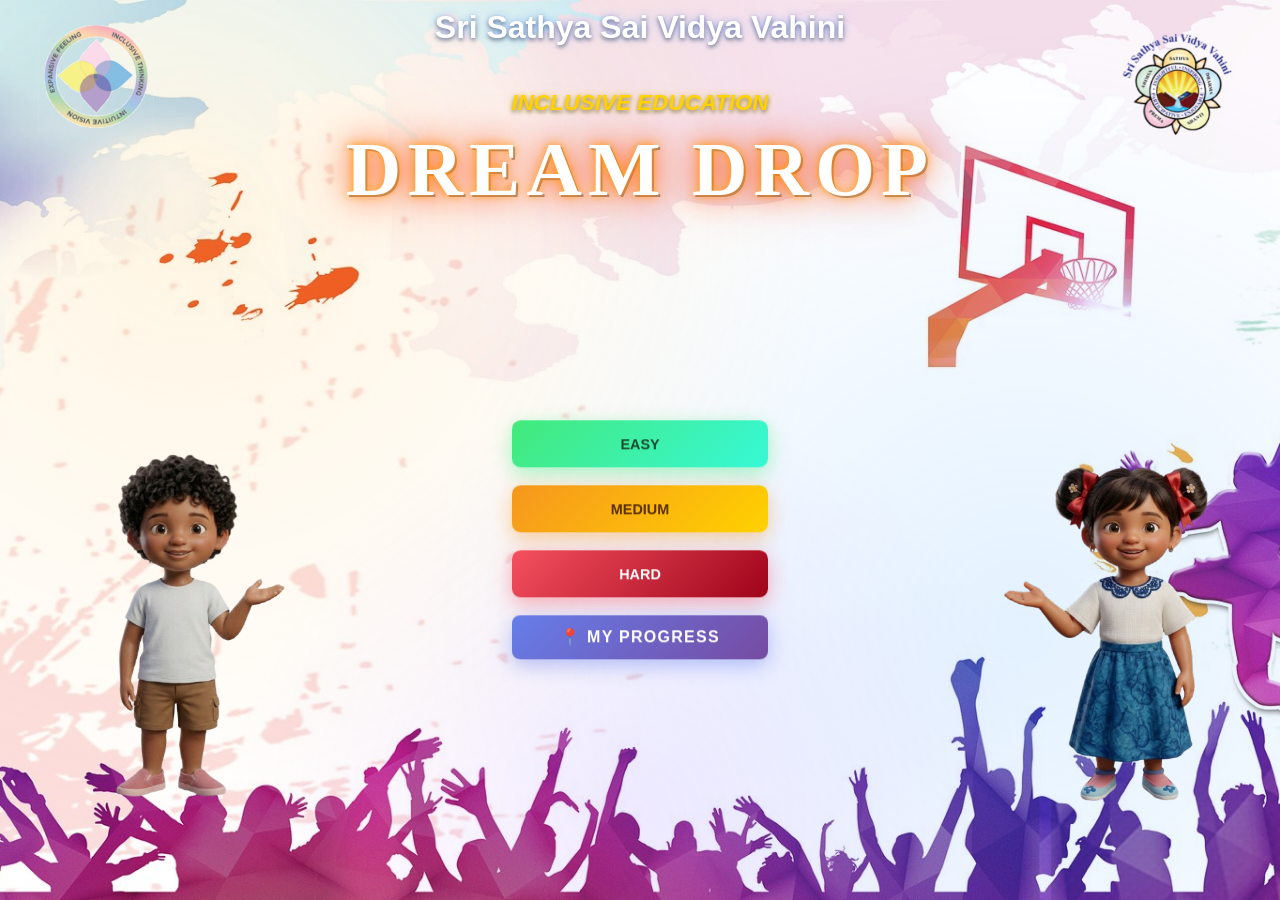
==== home.html @ fcdefea0 "change 30" ====
<!DOCTYPE html>
<html lang="en">

<head>
  <meta charset="UTF-8">
  <!-- =====================================================
       MOBILE/TABLET SUPPORT ADDED:
       Updated viewport meta tag.
       - Added maximum-scale=1 to prevent iOS auto-zoom on input focus
       - Added user-scalable=no to prevent accidental pinch-zoom during gameplay
       The original width=device-width, initial-scale=1.0 is kept.
       ===================================================== -->
  <meta name="viewport" content="width=device-width, initial-scale=1.0, minimum-scale=1.0, maximum-scale=1.0, user-scalable=no, viewport-fit=cover">
  <title>Ball Game</title>
  <link rel="stylesheet" type="text/css" href="stylee.css">
</head>

<body id="fidrat-home">
  <div id="rotate-block">
    <div id="rotate-icon">&#8635;</div>
    <h2>Rotate your device</h2>
    <p>Please turn your phone to landscape mode.</p>
  </div>
  <div id="player-badge" style="display:none;position:fixed;top:10px;left:10px;z-index:5000;align-items:center;gap:8px;background:rgba(255,255,255,0.92);border-radius:40px;padding:4px 12px 4px 4px;box-shadow:0 4px 14px rgba(0,0,0,0.18);cursor:pointer;" onclick="window.location.href='index.html'">
    <div id="pb-frame" style="width:36px;height:36px;border-radius:50%;overflow:hidden;border:3px solid #4b2e83;flex-shrink:0;"><img id="pb-photo" src="" style="width:100%;height:100%;object-fit:cover;"></div>
    <span id="pb-name" style="font-weight:800;font-size:13px;color:#1a1a2e;max-width:90px;white-space:nowrap;overflow:hidden;text-overflow:ellipsis;"></span>
    <span style="font-size:10px;color:#888;">▼</span>
  </div>
  <div id="device-block">
    <!-- =====================================================
         MOBILE/TABLET SUPPORT ADDED:
         Updated message — now only very small phones (< 400px) see this.
         Tablets and larger devices are allowed to play.
         ===================================================== -->
    <h1>🚫 Screen Too Small</h1>
    <p>This game works best on a tablet, laptop, or desktop.<br>
      Please use a larger screen to play.</p>
  </div>

  <div id="focus-block">
    <h2>⚠️ Game Paused</h2>
    <p>Please return to the game window to continue.</p>
  </div>




  <div class="header">

    <!-- Audio toggle moved to the in-game taskbar (right side).
         This wrapper is kept off-screen so existing sound logic
         (toggleBackgroundAudio) still works without breaking layout. -->
    <div class="container1" style="position:fixed;top:-200vh;left:-200vw;pointer-events:none;">
      <label class="switch">
        <input type="checkbox" class="hidden" id="audio_setting" checked>
        <div class="slider"></div>
        <img id="audio_icon_off" class="audio_icon" src="Images\Common_Images\audio_off.png" alt="Audio Off">
        <img id="audio_icon_on" class="audio_icon" src="Images\Common_Images\audio_on.png" alt="Audio On">
      </label>
    </div>

  </div>
  <!--
  <div id="loggedin">
    <img src="Images/Common_Images/avtar.png" alt=Avtar">
    <label id="Name_Log">Name : </label>
  </div>-->

  <h1 id="game-title">Dream Drop</h1>

  <div class="buttons" id="menu-buttons">
    <button id="easyBtn">Easy</button>
    <button id="mediumBtn">Medium</button>
    <button id="hardBtn">Hard</button>
    <button id="roadmapBtn" onclick="window.location.href='roadmap.html'">📍 My Progress</button>
  </div>

  <!--<button id="start-button">Start Game</button>-->


  <div id="instruction-modal" class="modal">
    <div class="modal-content1">
      <p>Click on the balls!</p>
      <button id="ok">Okay</button>
    </div>
  </div>

  <div id="instruction-modal2" class="modal" style="display: none;">
    <div class="instruction-content">
      <p>Drag the ball and drop it into the basket</p>
      <button id="start-level2-button">Start Level 2</button>
    </div>
  </div>




  <p id="para">Sri Sathya Sai Vidya Vahini </p>
  <p id="para1">INCLUSIVE EDUCATION</p>

  <img src="Images\Common_Images\vv.png" id="vv">
  <img src="Images\Common_Images\ie.png" id="ie">

  <!-- MOBILE/TABLET SUPPORT:
       Wrapped in #kids-row so on phone they sit side by side
       in a flex row below the buttons instead of overlapping. -->
  <div id="kids-row">
    <img src="Images\Common_Images\prem.png" id="prem">
    <img src="Images\Common_Images\shanti.png" id="shanti">
  </div>

  <div id="overlay" class="overlay">

  </div>

  <video id="Basketvideo" autoplay loop muted playsinline>
    <source src="./Videos/Basket.mp4">
  </video>

  <video id="tryvideo" autoplay loop muted playsinline>
    <source src="./Videos/tryagain.mp4">
  </video>

  <div id="gameOver" class="over">
    <img src="Images\Common_Images\shanti_overlay.png" alt="Left Image" class="left-image">
    <img src="Images\Common_Images\prem_overlay.png" alt="Right Image" class="right-image">
    <div class="game">
      <p id="gameOverMessage">Do you want to restart?</p>
      <button id="restartBtn">Restart</button>
      <button id="quitBtn">Quit</button>
      <button id="next">Next</button>
      <!-- MY PROGRESS button in game over modal — always visible after any level -->
      <button id="progressBtn" onclick="window.location.href='roadmap.html'">📍 My Progress</button>
      <button id="analytics-btn" onclick="analyticsOpen()">📊 View Analytics</button>
    </div>
  </div>


  <div id="game-area"></div>
  <div id="score">Score: <span id="score-value">0</span></div>
  <div id="time">Time: <span id="time-value">0</span></div>
<div id="basket"><img src="./Images/Dream_Drop/basket.png" alt="basket" draggable="false"></div>  <div class="obstacle"></div>
  <div id="maze"></div>

  <!-- =====================================================
       LIVE FEEDBACK ADDED (Point 5):
       1. #emoji-burst — shows floating emojis on score events
       2. #mascot-message — speech bubble above mascots
       3. #feedback-flash — full screen color flash on success/fail
       ===================================================== -->

  <!-- Floating emoji that appears and flies up on good/bad events -->
  <div id="emoji-burst"></div>

  <!-- Speech bubble shown above the mascots during gameplay -->
  <div id="mascot-message">
    <span id="mascot-text"></span>
  </div>

  <!-- Full screen color flash (green = good, red = bad) -->
  <div id="feedback-flash"></div>

  
  <div id="game-taskbar">
    <div id="tb-lvl-wrap">LVL<br><strong id="tb-lvl-num">1</strong></div>
    <div class="tb-sep"></div>
    <button class="tb-btn" id="tb-snd" onclick="tbSound()" title="Sound">
      <img id="tb-snd-img" src="Images/Common_Images/audio_on.png" alt="Sound"></button>
    <div class="tb-sep"></div>
    <div id="tb-timer-wrap">⏱<br><strong id="tb-timer-num">0s</strong></div>
    <div class="tb-sep"></div>
    <button class="tb-btn" id="tb-pause" onclick="tbPause()" title="Pause">⏸</button>
    <div class="tb-sep"></div>
    <button class="tb-btn" id="tb-restart" onclick="tbRestart()" title="Restart">🔄</button>
  </div>

  <div id="an-overlay">
    <div id="an-panel">
      <div id="an-header">
        <span id="an-title">Mouse Analytics — <span id="an-lvl-badge">—</span></span>
        <button class="an-hdr-btn" onclick="analyticsClose()">✕ Close</button>
      </div>
      <div id="an-stats">
        <div class="an-card"><div class="an-lbl">Points</div><div class="an-val" id="an-pts">0</div></div>
        <div class="an-card"><div class="an-lbl">Avg speed</div><div class="an-val" id="an-spd">0 px/s</div></div>
        <div class="an-card"><div class="an-lbl">Path length</div><div class="an-val" id="an-len">0 px</div></div>
        <div class="an-card"><div class="an-lbl">Hesitations</div><div class="an-val" id="an-hes">0</div></div>
        <div class="an-card"><div class="an-lbl">Duration</div><div class="an-val" id="an-dur">0s</div></div>
      </div>
      <div id="an-body">
        <div id="an-canvas-col">
          <div id="an-chk-row">
            <label><input type="checkbox" id="an-chk-heat" checked> Heatmap</label>
            <label><input type="checkbox" id="an-chk-path" checked> Path trail</label>
          </div>
          <div id="an-canvas-wrap">
            <canvas id="an-cv-heat"></canvas><canvas id="an-cv-path"></canvas><canvas id="an-cv-main"></canvas>
          </div>
          <div id="an-fb"><span id="an-fb-dot"></span><span id="an-fb-msg">Play a level to see analytics.</span></div>
        </div>
        <div id="an-sidebar">
          <div class="an-sec"><div class="an-sec-ttl">Speed over time</div><div style="position:relative;height:80px;"><canvas id="an-cv-spd"></canvas></div></div>
          <div class="an-sec"><div class="an-sec-ttl">Movement breakdown</div><div id="an-pattern"></div></div>
          <div class="an-sec"><div class="an-sec-ttl">Zone activity</div><div id="an-zones"></div></div>
        </div>
      </div>
    </div>
  </div>

  <script src="https://cdnjs.cloudflare.com/ajax/libs/Chart.js/4.4.1/chart.umd.js"></script>
  <script src="firebase-config.js"></script>
  <script>
  (function() {
    var pid = localStorage.getItem('dreamdrop_current_player');
    if (!pid) return;
    var badge = document.getElementById('player-badge');
    var isGuest = !!localStorage.getItem('dreamdrop_guest_session');
    if (isGuest) {
      if (badge) {
        badge.style.display = 'flex';
        document.getElementById('pb-photo').style.display = 'none';
        document.getElementById('pb-name').textContent = 'Guest';
        document.getElementById('pb-frame').style.borderColor = '#4b2e83';
      }
      return;
    }
    try {
      var players = JSON.parse(localStorage.getItem('dreamdrop_players') || '[]');
      var player = players.find(function(p){ return p.id === pid; });
      if (!player) return;
      if (badge) {
        badge.style.display = 'flex';
        document.getElementById('pb-photo').src = player.photo || '';
        document.getElementById('pb-name').textContent = player.name;
        document.getElementById('pb-frame').style.borderColor = player.jerseyColor || '#4b2e83';
      }
    } catch(e) {}
  })();
  </script>

  <script src="scriptt.js"></script>
  <!-- Sync existing #time-value to taskbar timer -->
  <script>
    (function() {
      setInterval(function() {
        var src = document.getElementById('time-value');
        var dst = document.getElementById('tb-timer-num');
        if (!src || !dst) return;
        var raw = (src.innerText || src.textContent || '0').replace(/s/g, '').trim();
        dst.textContent = raw + 's';
      }, 500);
    })();
  </script>
  <!-- progress.js is now embedded inside scriptt.js -->
</body>

</html>
---- stylee.css ----
/* =============================================================
   DREAM DROP — FULLY RESPONSIVE CSS
   Philosophy: Everything uses vw/vh/vmin/clamp/% so the game
   looks proportionally identical on desktop, laptop, tablet,
   and phone. NO fixed pixel values anywhere (except box-shadows).
   Flex is used throughout for centering and layout.
   ============================================================= */

   /* here we just updating the my progres bug itself */

/* ---- Reset & Base ---- */
*, *::before, *::after {
  box-sizing: border-box;
  margin: 0;
  padding: 0;
}

html, body {
  width: 100%;
  height: 100%;
  margin: 0;
  padding: 0;
  overflow: hidden;
  font-family: Arial, sans-serif;
  background-color: rgb(174, 237, 245);
  background-image: url("./Images/Common_Images/bg2.jpg");
  background-repeat: no-repeat;
  /* FIX: cover fills the screen without stretching or distorting */
  background-size: cover;
  background-position: center;
}

/* ---- Root body = the full game container ---- */
#fidrat-home {
  width: 100vw;
  height: 100vh;
  overflow: hidden;
  position: relative;
  display: flex;
  justify-content: center;
  align-items: center;
  flex-direction: column;
  background-image: url("./Images/Common_Images/bg2.jpg");
  background-repeat: no-repeat;
  /* FIX: cover maintains aspect ratio — no stretching */
  background-size: cover;
  background-position: center;
  background-color: rgb(174, 237, 245);
}

/* ---- Device Block (very tiny screens only) ---- */
#device-block {
  position: fixed;
  inset: 0;
  background: linear-gradient(135deg, #cce7ff, #f3e8ff);
  display: none;
  justify-content: center;
  align-items: center;
  flex-direction: column;
  z-index: 99999;
  text-align: center;
  gap: 2vh;
}

#device-block h1 {
  font-size: clamp(1.2rem, 4vw, 3rem);
  color: #4b2e83;
}

#device-block p {
  font-size: clamp(0.8rem, 2vw, 1.5rem);
  color: #333;
  max-width: 80vw;
}

/* ---- Focus/Pause Block ---- */
#focus-block {
  position: fixed;
  inset: 0;
  background: rgba(20, 20, 40, 0.85);
  color: white;
  display: none;
  z-index: 100000;
  text-align: center;
  justify-content: center;
  align-items: center;
  flex-direction: column;
  pointer-events: all;
  gap: 2vh;
}

#focus-block h2 { font-size: clamp(1rem, 3vw, 2.5rem); }
#focus-block p  { font-size: clamp(0.7rem, 1.5vw, 1.2rem); }

/* ---- Game Area ---- */
#game-area {
  position: absolute;
  width: 100%;
  height: 100%;
  overflow: hidden;
  pointer-events: none;
}

#overlay, #maze { pointer-events: none; }

/* =============================================================
   HOME SCREEN
   ============================================================= */

/* Logos top corners */
#vv {
  width: 10vw;
  height: auto;
  position: absolute;
  top: 2vh;
  right: 3vw;
}

#ie {
  width: 9vw;
  height: auto;
  position: absolute;
  top: 2vh;
  left: 3vw;
}

/* Organisation name */
#para {
  position: absolute;
  font-size: clamp(0.8rem, 2.5vw, 2rem);
  font-weight: bold;
  text-shadow: 2px 2px 4px rgba(13,11,11,0.5);
  color: rgb(68, 77, 198);
  top: 1vh;
  text-align: center;
  z-index: 1;
}

#para1 {
  position: absolute;
  font-size: clamp(0.6rem, 1.8vw, 1.4rem);
  font-style: oblique;
  font-weight: bold;
  text-shadow: 2px 2px 4px rgba(13,11,11,0.3);
  color: green;
  top: 10vh;
  text-align: center;
  z-index: 1;
}

/* Game title */
#game-title {
  position: absolute;
  font-size: clamp(1.2rem, 5vw, 4rem);
  color: brown;
  text-align: center;
  top: 14vh;
  text-transform: uppercase;
  letter-spacing: 0.5vw;
  text-shadow: 2px 2px 4px rgba(13,11,11,0.6);
  align-self: center;
  z-index: 1;
}

/* #kids-row wraps both character images.
   On desktop: invisible wrapper, children use absolute positioning.
   On phone (<700px): becomes a flex row so kids sit side by side. */
#kids-row {
  position: static;
  width: 0;
  height: 0;
  overflow: visible;
}

/* Character images — desktop: absolute left/right corners */
#prem {
  width: 20vw;
  height: auto;
  max-height: 55vh;
  position: absolute;
  bottom: 5vh;
  left: 3vw;
  object-fit: contain;
}

#shanti {
  width: 20vw;
  height: auto;
  max-height: 55vh;
  position: absolute;
  bottom: 5vh;
  right: 3vw;
  border-radius: 2vw;
  object-fit: contain;
}

/* =============================================================
   DIFFICULTY BUTTONS (Easy / Medium / Hard)
   Positioned at the exact center of the screen horizontally,
   which places them between the two character images.
   left: 50% + translateX(-50%) = true horizontal center.
   top: 55% places them in the lower-center of the screen
   where the characters are, vertically aligned with them.
   ============================================================= */
.buttons {
  position: absolute;
  left: 50%;
  top: 60%;
  transform: translate(-50%, -50%);
  display: flex;
  flex-direction: column;
  align-items: center;
  gap: 2vh;
  z-index: 2;
  width: 20vw;
  min-width: 140px;
}

/* Individual difficulty buttons sit inside the flex container */
#easyBtn, #mediumBtn, #hardBtn, #roadmapBtn {
  position: relative;
  width: 100%;
}

/* =============================================================
   UNIVERSAL BUTTON STYLE
   clamp() ensures font never overflows at any window size.
   white-space: nowrap stops text from wrapping inside button.
   padding in vw/vh so it scales proportionally.
   ============================================================= */
button {
  box-sizing: border-box;
  appearance: none;
  backdrop-filter: blur(10px);
  border: 0.3vh solid #afdbf8;
  border-color: #afdbf8;
  color: #000000;
  border-radius: 0.6em;
  box-shadow: 0 0 40px 40px #afdbf8 inset, 0 0 0 0 #afc7f8;
  transition: all 150ms ease-in-out;
  cursor: pointer;
  font-size: clamp(0.55rem, 1.6vh, 1.1rem); /* Scales — never overflows */
  font-weight: 700;
  font-family: 'Montserrat', sans-serif;
  text-transform: uppercase;
  text-align: center;
  white-space: nowrap;       /* Text stays on one line */
  line-height: 1.4;
  padding: 1.5vh 1.5vw;     /* Scales with viewport */
  margin: 0;
  width: 100%;
}

button:hover {
  box-shadow: 0 0 10px 0 #afdbf8 inset, 0 0 10px 4px #afdbf8;
  color: #000000;
}

#restartBtn, #quitBtn, #next {
  display: block;
  margin: 1.5vh auto;
  width: 60%;
}

/* My Progress button inside game over modal */
#progressBtn {
  display: none;          /* JS shows this when level ends */
  margin: 1.5vh auto 0;
  width: 60%;
  white-space: normal; 
  background: rgba(175, 219, 248, 0.7);
  border: none;
  border-radius: 0.5em;
  padding: 1vh 0;
  font-size: clamp(0.7rem, 1.5vw, 0.95rem);
  font-weight: bold;
  color: #333;
  cursor: pointer;
  letter-spacing: 0.05em;
  transition: background 0.2s;

}
#progressBtn:hover { background: rgba(175, 219, 248, 1); }

/* ---- Audio Toggle ---- */
.container1 {
  position: absolute;
  top: 1vh;
  left: 50%;
  transform: translateX(-50%);
  width: 8vw;
  height: 5vh;
  z-index: 1000;
  display: flex;
  align-items: center;
  justify-content: center;
  color: #666;
}

.hidden { display: none; }

.slider {
  position: absolute;
  top: 1vh;
  left: 1vw;
  width: 3.5vw;
  height: 3vh;
  border-radius: 30vh;
  transition: .4s;
}

.slider:before {
  position: absolute;
  content: "";
  height: 3vh;
  width: 1.5vw;
  right: 0;
  bottom: 0;
  background: #fff;
  border-radius: 50%;
  transition: .4s;
  box-shadow: 0 0 3px gray;
}

#audio_setting:checked + .slider { background: #fce1e4; }
#audio_setting:not(:checked) + .slider { background: #e38792; }
#audio_setting:not(:checked) + .slider:before { right: 2vw; }

.container1 .audio_icon { position: absolute; top: 100vh; right: 100vw; }
.container1 .audio_icon:hover { color: salmon; }

.container1 #audio_icon_off {
  top: 0; right: 1vw;
  width: 3vw; height: 5vh;
  cursor: pointer;
}

.container1 #audio_icon_on {
  top: 0; left: 6vw;
  width: 3vw; height: 5vh;
  cursor: pointer;
}

/* Sound toggle moved to in-game taskbar — these legacy icons must
   never be visible, even when JS toggles their inline display style. */
#audio_icon_off, #audio_icon_on {
  display: none !important;
}

/* =============================================================
   INSTRUCTION MODALS
   Centered with flex. Padding and font in vw/vh.
   ============================================================= */
.modal {
  display: none;
  position: fixed;
  inset: 0;
  z-index: 10000;
  width: 100%;
  height: 100%;
  background-color: rgba(36, 35, 36, 0.8);
  justify-content: center;
  align-items: center;
}

/* FIXED: When JS sets display:block on modals, override to flex for centering */
.modal[style*="display: block"],
.modal[style*="display:block"] {
  display: flex !important;
  justify-content: center;
  align-items: center;
}

.modal-content1,
.instruction-content {
  text-align: center;
  font-size: clamp(0.9rem, 2.5vw, 2rem);
  background-color: rgb(201, 177, 246);
  padding: 4vh 4vw;
  width: clamp(260px, 60vw, 700px);
  border-radius: 4vw;
  box-shadow: 4px 4px 2px 1px rgba(0,0,0,.5);
  backdrop-filter: blur(4px);
}

.modal-content {
  margin-right: 10vw;
  margin-left: 45vw;
}

.close {
  color: #aaa;
  float: right;
  font-size: clamp(1rem, 2vw, 1.8rem);
  font-weight: bold;
  cursor: pointer;
}
.close:hover { color: black; }

/* =============================================================
   GAME OVER MODAL
   FIXED: #gameOver uses display:flex for centering but JS sets
   display:block which breaks it. Solution: use a wrapper approach
   where the overlay IS the flex container.
   ============================================================= */
.over {
  display: none;
  position: fixed;
  inset: 0;
  z-index: 998;
  background-color: rgba(0,0,0,0.5);
}

#gameOver {
  position: fixed;
  inset: 0;
  width: 100vw;
  height: 100vh;
  display: none;                 /* JS switches this to flex via style */
  justify-content: center;
  align-items: center;
  text-align: center;
  user-select: none;
  backdrop-filter: blur(5px);
  background-color: rgba(27,27,27,0.5);
  z-index: 999;
}

/* FIXED: When JS sets display:block, override back to flex so centering works */
#gameOver[style*="display: block"],
#gameOver[style*="display:block"] {
  display: flex !important;
}

/* Card inside game over —
   Narrow enough to NOT cover the characters on either side.
   Characters are ~20vw wide each, so card stays in middle ~30vw. */
.game {
  background-color: rgb(238, 217, 250);
  border-radius: 4vw;
  padding: 3vh 3vw;
  box-shadow: 4px 4px 2px 1px rgba(0,0,0,.5);
  width: clamp(200px, 30vw, 400px);
  text-align: center;
  font-family: sans-serif;
  font-weight: bold;
  font-size: clamp(0.85rem, 1.8vw, 1.4rem);
  position: relative;
  /* Fix: dialog text was getting covered by the mascot images on some
     tablet widths because the mascots sat above it in stacking order.
     The card must always win — mascots are decorative, text is not. */
  z-index: 1002;
}

/* Side character images — positioned so they stand beside the card.
   Fix: previously only `height` was capped, so on narrower viewports the
   auto-computed width grew large enough to slide under the dialog card
   and overlap its text. Capping max-width keeps them clear of the card,
   and dropping their z-index below .game means any residual overlap no
   longer hides text. pointer-events:none stops them intercepting clicks
   meant for the dialog buttons. */
.left-image, .right-image {
  position: absolute;
  top: 50%;
  transform: translateY(-50%);
  height: 55vh;
  width: auto;
  max-width: 22vw;
  object-fit: contain;
  z-index: 1000;
  pointer-events: none;
}
.left-image  { left: 3vw; }
.right-image { right: 3vw; }

/* Mid-width tablets/laptops (portrait tablets, small laptops) — the range
   where the overlap was reported. Shrink mascots further and give the
   card a touch more breathing room so text never sits under an image. */
@media (max-width: 900px) and (min-width: 481px) {
  .left-image, .right-image { max-width: 16vw; height: 40vh; }
  .game { width: clamp(200px, 40vw, 380px); }
}

.overlay {
  position: fixed;
  inset: 0;
  background-color: rgba(0,0,0,0.5);
  z-index: 998;
}

/* =============================================================
   BALL
   Uses vmin so it always stays proportional to the smaller
   dimension of the screen — same relative size on any device.
   Ball = 7vmin
   ============================================================= */
.ball {
  position: absolute;
  width: 7vmin;
  height: 7vmin;
  min-width: 44px;
  min-height: 44px;
  border-radius: 50%;
  background-image: url('Images/Dream_Drop/ball1.png');
  background-size: contain;
  background-repeat: no-repeat;
  bottom: 0;
  left: 50%;
  transform: translateX(-50%);
  cursor: grab;
  touch-action: none;
  user-select: none;
  -webkit-user-drag: none;
  z-index: 10;
  transition: transform 150ms linear;
  will-change: left, top;
}

.ball:active  { cursor: grabbing; }
.ball.level1  { cursor: pointer; }

/* =============================================================
   BASKET
   Also uses vmin so it's ALWAYS larger than the ball.
   Ball = 7vmin, Basket = 12vmin wide — proportional on all screens.
   ============================================================= */
#basket {
  display: none;
  position: absolute;
  width: 12vmin;
  height: 14vmin;
  min-width: 64px;
  min-height: 74px;
  user-select: none;
  z-index: 9;
  pointer-events: none;
}

#basket > img {
  width: 100%;
  height: 100%;
  object-fit: contain;
}

/* =============================================================
   SCORE & TIME
   clamp() so readable at any size, positioned in vw from right.
   ============================================================= */
#score {
  position: absolute;
  display: none;
  top: 2vh;
  right: 22vw;
  font-size: clamp(0.8rem, 2.5vw, 1.6rem);
  font-weight: bold;
  user-select: none;
  z-index: 100;
}

#time {
  position: absolute;
  display: none;
  top: 2vh;
  right: 8vw;
  font-size: clamp(0.8rem, 2.5vw, 1.6rem);
  font-weight: bold;
  user-select: none;
  z-index: 100;
}

/* ---- Obstacles ---- */
.obstacle {
  position: absolute;
  background-image: url("Images/Dream_Drop/obstacle.png");
  background-repeat: repeat;
  z-index: 1;
  pointer-events: none;
}

/* ---- Video popups (basket success / try again animations) ----
   Fixed position at top-center, small size so they don't
   dominate the screen or block the game over card. */
#Basketvideo, #tryvideo {
  display: none;
  position: fixed;
  z-index: 1002;
  top: 2vh;
  right: 2vw;        /* was: left: 50%; transform: translateX(-50%); */
  left: auto;
  transform: none;
  width: 10vmin;
  height: 10vmin;
  min-width: 55px;
  min-height: 55px;
  user-select: none;
}

/* ---- Animations ---- */
@keyframes drop-animation1 {
  0%   { transform: scale(1); opacity: 1; }
  100% { transform: scale(0); opacity: 0; }
}

.drop-animation {
  animation: drop-animation1 1.5s ease forwards;
  pointer-events: none;
}

.blur-background { filter: blur(7px); }

/* =============================================================
   TOUCH DEVICE OVERRIDES
   Added by JS only on real touch screens (pointer: coarse).
   Resizing a laptop browser does NOT trigger these.
   Ball and basket increase together so ratio is preserved.
   ============================================================= */
body.is-touch-device .ball {
  width: 10vmin;
  height: 10vmin;
  min-width: 56px;
  min-height: 56px;
}

body.is-touch-device #basket {
  width: 17vmin;
  height: 19vmin;
  min-width: 85px;
  min-height: 95px;
}

body.is-touch-device button {
  font-size: clamp(0.8rem, 2.5vh, 1.4rem);
  padding: 2vh 2.5vw;
}

/* Phone specific — hide heavy images to save space */
body.is-phone #prem,
body.is-phone #shanti,
body.is-phone .left-image,
body.is-phone .right-image {
  display: none;
}

body.is-phone .game   { width: 85vw; }
body.is-phone .buttons { width: 50vw; right: 50%; transform: translate(50%, -50%); }

/* =============================================================
   RESPONSIVE LAYOUT — MEDIA QUERIES
   These handle LAYOUT changes based on available screen space.
   Ball/basket sizes stay vmin-based — only layout changes here.
   ============================================================= */

/* --- Narrow screens < 700px (phones/small tablets) --- */
@media (max-width: 700px) {

  /* Switch the whole home screen to a vertical flex column
     so everything stacks: title → buttons → kids row */
  #fidrat-home {
    justify-content: flex-start;
    padding-top: 2vh;
    gap: 0;
  }

  /* Org name and subtitle — centered at top */
  #para {
    position: relative;
    top: auto;
    font-size: clamp(0.85rem, 3.5vw, 1.4rem);
    margin-top: 1vh;
    text-align: center;
    z-index: 1;
  }

  #para1 {
    position: relative;
    top: auto;
    font-size: clamp(0.7rem, 3vw, 1.1rem);
    margin-top: 0.5vh;
    text-align: center;
    z-index: 1;
  }

  /* Game title — centered, below the org names */
  #game-title {
    position: relative;
    top: auto;
    font-size: clamp(1.4rem, 7vw, 2.5rem);
    margin-top: 1vh;
    text-align: center;
    align-self: center;
  }

  /* Difficulty buttons — centered in the middle */
  .buttons {
    position: relative;
    left: auto;
    top: auto;
    transform: none;
    width: 65vw;
    min-width: 180px;
    align-self: center;
    margin-top: 3vh;
    gap: 1.5vh;
  }

  /* #kids-row becomes a visible flex row at the bottom —
     kids sit side by side below the buttons */
  #kids-row {
    position: relative;
    width: 100vw;
    height: auto;
    overflow: visible;
    display: flex;
    flex-direction: row;
    justify-content: space-between;
    align-items: flex-end;
    align-self: stretch;
    margin-top: auto;   /* Push kids to the bottom of the flex column */
  }

  /* Character images — relative inside the flex row */
  #prem, #shanti {
    display: block;
    position: relative;
    bottom: auto;
    left: auto;
    right: auto;
    width: 40vw;
    height: auto;
    max-height: 30vh;
    object-fit: contain;
    border-radius: 0;
  }

  /* Logos — smaller */
  #vv { width: 13vw; top: 1vh; right: 2vw; }
  #ie { width: 11vw; top: 1vh; left: 2vw;  }

  /* Game Over card — full usable width, no side images */
  .game {
    width: 82vw;
    font-size: clamp(0.9rem, 3.5vw, 1.3rem);
    padding: 4vh 5vw;
  }

  /* Hide side character images in game over overlay */
  .left-image, .right-image {
    display: none;
  }

  /* Instruction modals — full width */
  .modal-content1,
  .instruction-content {
    width: 82vw;
    font-size: clamp(0.9rem, 4vw, 1.5rem);
    padding: 4vh 5vw;
    border-radius: 6vw;
    margin: 0 auto;
  }

  /* Score/time — opposite top corners */
  #score {
    right: auto;
    left: 3vw;
    top: 1.5vh;
    font-size: clamp(0.75rem, 3.5vw, 1rem);
  }

  #time {
    right: 3vw;
    top: 1.5vh;
    font-size: clamp(0.75rem, 3.5vw, 1rem);
  }

  #restartBtn, #quitBtn, #next, #progressBtn { width: 80%; }

  #Basketvideo, #tryvideo {
    width: 15vmin;
    height: 15vmin;
  }
}

/* --- Very narrow portrait phones < 430px --- */
@media (max-width: 430px) {

  .buttons { width: 72vw; }
  .game    { width: 90vw; }

  #prem, #shanti {
    width: 44vw;
    max-height: 26vh;
  }

  .container1 {
    left: auto;
    right: 2vw;
    transform: none;
  }
}

/* =============================================================
   LIVE FEEDBACK — POINT 5
   Emoji bursts, mascot speech bubble, screen flash
   ============================================================= */

/* ---- Emoji Burst ----
   A single emoji that pops up at the event location and floats up */
#emoji-burst {
  position: fixed;
  pointer-events: none;
  z-index: 99998;
  font-size: clamp(1.5rem, 5vmin, 3.5rem);
  display: none;
  user-select: none;
  /* Animation applied via JS */
}

@keyframes emoji-float {
  0%   { opacity: 1; transform: translateY(0) scale(1); }
  60%  { opacity: 1; transform: translateY(-8vh) scale(1.3); }
  100% { opacity: 0; transform: translateY(-16vh) scale(0.8); }
}

/* Multiple emoji particles spawned by JS */
.emoji-particle {
  position: fixed;
  pointer-events: none;
  z-index: 99998;
  font-size: clamp(1.2rem, 4vmin, 2.8rem);
  user-select: none;
  animation: emoji-float 1s ease-out forwards;
}

/* ---- Mascot Speech Bubble ----
   Appears above the mascot images with encouraging text */
#mascot-message {
  position: fixed;
  bottom: 22vh;
  left: 50%;
  transform: translateX(-50%);
  background: white;
  border-radius: 2vw;
  padding: 1vh 2vw;
  font-size: clamp(0.8rem, 2vw, 1.3rem);
  font-weight: bold;
  color: #4b2e83;
  box-shadow: 0 4px 12px rgba(0,0,0,0.2);
  z-index: 99997;
  display: none;
  pointer-events: none;
  white-space: nowrap;
  /* Arrow pointing down toward mascots */
}

/* Triangle arrow at bottom of speech bubble */
#mascot-message::after {
  content: '';
  position: absolute;
  bottom: -1.2vh;
  left: 50%;
  transform: translateX(-50%);
  border-left: 1.2vw solid transparent;
  border-right: 1.2vw solid transparent;
  border-top: 1.5vh solid white;
}

@keyframes bubble-pop {
  0%   { opacity: 0; transform: translateX(-50%) scale(0.5); }
  40%  { opacity: 1; transform: translateX(-50%) scale(1.1); }
  70%  { transform: translateX(-50%) scale(0.95); }
  100% { opacity: 1; transform: translateX(-50%) scale(1); }
}

/* ---- Mascot Bounce Animation ----
   Applied to #prem and #shanti via JS on score events */
@keyframes mascot-happy {
  0%   { transform: translateY(0) rotate(0deg); }
  20%  { transform: translateY(-3vh) rotate(-5deg); }
  40%  { transform: translateY(0) rotate(5deg); }
  60%  { transform: translateY(-2vh) rotate(-3deg); }
  80%  { transform: translateY(0) rotate(2deg); }
  100% { transform: translateY(0) rotate(0deg); }
}

@keyframes mascot-sad {
  0%   { transform: translateX(0); }
  20%  { transform: translateX(-1vw); }
  40%  { transform: translateX(1vw); }
  60%  { transform: translateX(-0.5vw); }
  80%  { transform: translateX(0.5vw); }
  100% { transform: translateX(0); }
}

/* Class added/removed by JS */
#prem.mascot-bounce,
#shanti.mascot-bounce {
  animation: mascot-happy 0.7s ease;
}

#prem.mascot-shake,
#shanti.mascot-shake {
  animation: mascot-sad 0.5s ease;
}

/* ---- Full Screen Flash ----
   Brief green/red overlay flash on success/fail */
#feedback-flash {
  position: fixed;
  inset: 0;
  z-index: 99996;
  pointer-events: none;
  opacity: 0;
  display: none;
}

@keyframes flash-success {
  0%   { opacity: 0.35; }
  100% { opacity: 0; }
}

@keyframes flash-fail {
  0%   { opacity: 0.3; }
  100% { opacity: 0; }
}

#feedback-flash.success {
  display: block;
  background: #00e676;
  animation: flash-success 0.5s ease-out forwards;
}

#feedback-flash.fail {
  display: block;
  background: #ff1744;
  animation: flash-fail 0.5s ease-out forwards;
}

/* ---- Basket hint arrow — bounces above basket on wrong drop ---- */
@keyframes arrow-bounce {
  0%   { transform: translateY(0); }
  100% { transform: translateY(-12px); }
}

/* ---- My Progress button — home screen only, below the difficulty buttons ---- */
#roadmapBtn {
  position: relative;
  width: 100%;
  background: rgba(175, 219, 248, 0.6);
  border: none;
  border-radius: 0.5em;
  padding: 1.2vh 0;
  font-size: clamp(0.75rem, 1.8vw, 1rem);
  font-weight: bold;
  color: #333;
  cursor: pointer;
  white-space: nowrap;
  z-index: 100;
  letter-spacing: 0.08em;
  transition: background 0.2s;
}

#roadmapBtn:hover {
  background: rgba(175, 219, 248, 0.9);
}

/* ============================================================
   VISUAL UPGRADE — Attractive game UI, backgrounds & effects
   ============================================================ */

/* ---------- Smooth rendering for all devices ---------- */
html {
  -webkit-text-size-adjust: 100%;
  text-size-adjust: 100%;
  -webkit-font-smoothing: antialiased;
  -moz-osx-font-smoothing: grayscale;
}
* { -webkit-tap-highlight-color: transparent; }

/* ---------- Home screen background stars ---------- */
#fidrat-home {
  background-image: url("./Images/Common_Images/bg2.jpg");
  background-repeat: no-repeat;
  background-size: cover;
  background-position: center;
  position: relative;
  overflow: hidden;
}

/* Floating sparkle particles behind the home screen */
#fidrat-home::before {
  content: '';
  position: fixed;
  inset: 0;
  background:
    radial-gradient(circle at 15% 25%, rgba(255,200,100,0.18) 0%, transparent 50%),
    radial-gradient(circle at 80% 70%, rgba(100,180,255,0.18) 0%, transparent 50%),
    radial-gradient(circle at 50% 90%, rgba(180,100,255,0.12) 0%, transparent 40%);
  pointer-events: none;
  z-index: 0;
}

/* ---------- Game title — glowing neon style ---------- */
#game-title {
  font-family: 'Georgia', serif;
  font-size: clamp(2.5rem, 6vw, 5rem);
  color: #ffffff;
  text-transform: uppercase;
  letter-spacing: 0.08em;
  text-shadow:
    0 0 10px #ff9800,
    0 0 30px #ff5722,
    0 0 60px rgba(255,87,34,0.5),
    2px 2px 0 rgba(0,0,0,0.4);
  animation: title-pulse 3s ease-in-out infinite;
}
@keyframes title-pulse {
  0%, 100% { text-shadow: 0 0 10px #ff9800, 0 0 30px #ff5722, 0 0 60px rgba(255,87,34,0.5), 2px 2px 0 rgba(0,0,0,0.4); }
  50%       { text-shadow: 0 0 20px #ffc107, 0 0 50px #ff9800, 0 0 90px rgba(255,152,0,0.7), 2px 2px 0 rgba(0,0,0,0.4); }
}

/* ---------- Buttons — vibrant pill style ---------- */
#easyBtn {
  background: linear-gradient(135deg, #43e97b 0%, #38f9d7 100%) !important;
  color: #1a4a2e !important;
  box-shadow: 0 6px 20px rgba(67,233,123,0.45), 0 0 0 0 rgba(67,233,123,0.4) !important;
  border: none !important;
  transition: transform 0.15s, box-shadow 0.15s !important;
}
#easyBtn:hover {
  transform: translateY(-3px) scale(1.04);
  box-shadow: 0 10px 28px rgba(67,233,123,0.6), 0 0 0 4px rgba(67,233,123,0.2) !important;
}

#mediumBtn {
  background: linear-gradient(135deg, #f7971e 0%, #ffd200 100%) !important;
  color: #5a3000 !important;
  box-shadow: 0 6px 20px rgba(247,151,30,0.45) !important;
  border: none !important;
  transition: transform 0.15s, box-shadow 0.15s !important;
}
#mediumBtn:hover {
  transform: translateY(-3px) scale(1.04);
  box-shadow: 0 10px 28px rgba(247,151,30,0.65) !important;
}

#hardBtn {
  background: linear-gradient(135deg, #f5515f 0%, #9f041b 100%) !important;
  color: #fff !important;
  box-shadow: 0 6px 20px rgba(245,81,95,0.45) !important;
  border: none !important;
  transition: transform 0.15s, box-shadow 0.15s !important;
}
#hardBtn:hover {
  transform: translateY(-3px) scale(1.04);
  box-shadow: 0 10px 28px rgba(245,81,95,0.65) !important;
}

#roadmapBtn {
  background: linear-gradient(135deg, #667eea 0%, #764ba2 100%) !important;
  color: #fff !important;
  box-shadow: 0 6px 20px rgba(102,126,234,0.45) !important;
  border: none !important;
  transition: transform 0.15s, box-shadow 0.15s !important;
}
#roadmapBtn:hover {
  transform: translateY(-3px) scale(1.04);
  box-shadow: 0 10px 28px rgba(102,126,234,0.65) !important;
}

/* Button press pop */
button:active { transform: scale(0.95) !important; }
#roadmapBtn:active { transform: scale(0.95) !important; }

/* ---------- Game-area background when playing ---------- */
body.game-active #fidrat-home,
#fidrat-home.game-active {
  background: linear-gradient(160deg, #0f2027 0%, #203a43 50%, #2c5364 100%) !important;
}

/* ---------- Score / Time HUD ---------- */
#score, #time {
  background: rgba(0,0,0,0.55);
  backdrop-filter: blur(8px);
  color: #fff;
  border-radius: 2em;
  padding: 0.4vh 1.8vw;
  font-size: clamp(0.9rem, 2vw, 1.4rem) !important;
  font-family: 'Georgia', serif;
  font-weight: 700;
  letter-spacing: 0.05em;
  border: 1.5px solid rgba(255,255,255,0.18);
  box-shadow: 0 2px 12px rgba(0,0,0,0.3);
  top: 1.5vh !important;
}
#score { right: clamp(80px,16vw,220px) !important; }
#time  { right: clamp(20px,5vw,80px) !important; }

/* ---------- Ball glow ---------- */
.ball {
  filter: drop-shadow(0 0 8px rgba(255,120,50,0.7));
  transition: filter 0.1s;
}
.ball:hover {
  filter: drop-shadow(0 0 16px rgba(255,180,50,1));
}

/* ---------- Game-over modal — upgraded ---------- */
.game {
  background: linear-gradient(135deg, rgba(30,10,60,0.97), rgba(70,20,100,0.97)) !important;
  border: 2px solid rgba(255,255,255,0.15) !important;
  border-radius: 1.8em !important;
  box-shadow: 0 24px 64px rgba(0,0,0,0.6), 0 0 0 1px rgba(255,255,255,0.05) !important;
  backdrop-filter: blur(16px);
  color: #fff !important;
  font-size: clamp(1rem, 2vw, 1.5rem) !important;
}
#gameOverMessage {
  color: #fff;
  font-size: clamp(1rem, 2.2vw, 1.6rem);
  margin-bottom: 1.5vh;
  text-shadow: 0 0 10px rgba(255,200,100,0.5);
}
#restartBtn {
  background: linear-gradient(135deg, #43e97b, #38f9d7) !important;
  color: #1a4a2e !important; border: none !important;
}
#quitBtn {
  background: linear-gradient(135deg, #f5515f, #9f041b) !important;
  color: #fff !important; border: none !important;
}
#next {
  background: linear-gradient(135deg, #667eea, #764ba2) !important;
  color: #fff !important; border: none !important;
}
#progressBtn {
  background: linear-gradient(135deg, #f7971e, #ffd200) !important;
  color: #5a3000 !important; border: none !important;
}

/* ---------- Obstacle walls — glowing neon style ---------- */
.obstacle {
  background-image: none !important;
  background: linear-gradient(90deg, #8e2de2, #4a00e0) !important;
  border-radius: 6px;
  box-shadow:
    0 0 8px rgba(142,45,226,0.8),
    0 0 20px rgba(74,0,224,0.5),
    inset 0 1px 0 rgba(255,255,255,0.2);
}

/* ---------- Basket glow ---------- */
#basket {
  filter: drop-shadow(0 0 12px rgba(255,200,50,0.6));
}

/* ---------- Instruction modals ---------- */
.modal-content1, .instruction-content {
  background: linear-gradient(135deg, rgba(50,10,90,0.96), rgba(100,30,150,0.96)) !important;
  color: #fff !important;
  border-radius: 1.5em !important;
  border: 2px solid rgba(255,255,255,0.15) !important;
  box-shadow: 0 16px 48px rgba(0,0,0,0.5) !important;
}
.modal-content1 p, .instruction-content p {
  color: #fff;
  font-size: clamp(1rem, 2.5vw, 1.6rem);
}

/* ---------- Focus / device block ---------- */
#focus-block {
  background: rgba(10,10,30,0.92) !important;
  backdrop-filter: blur(12px);
}
#focus-block h2 { color: #ffd200; text-shadow: 0 0 12px rgba(255,210,0,0.5); }
#focus-block p  { color: rgba(255,255,255,0.8); }

/* ---------- Feedback flash overlay ---------- */
#feedback-flash {
  pointer-events: none;
  position: fixed;
  inset: 0;
  z-index: 99998;
  opacity: 0;
  transition: opacity 0.1s;
}

/* ---------- Emoji burst ---------- */
#emoji-burst {
  position: fixed;
  pointer-events: none;
  z-index: 99999;
  top: 0; left: 0;
}

/* ---------- Mascot message bubble ---------- */
#mascot-message {
  background: rgba(255,255,255,0.95);
  border-radius: 1.2em;
  padding: 0.6em 1.2em;
  font-size: clamp(0.75rem, 1.5vw, 1rem);
  font-weight: bold;
  color: #4b2e83;
  box-shadow: 0 4px 16px rgba(0,0,0,0.2);
  border: 2px solid rgba(102,126,234,0.4);
}

/* ---------- Para texts on home screen ---------- */
#para  { color: #fff; text-shadow: 0 0 8px rgba(100,150,255,0.6), 0 2px 4px rgba(0,0,0,0.5); }
#para1 { color: #ffd200; text-shadow: 0 0 8px rgba(255,200,0,0.6), 0 2px 4px rgba(0,0,0,0.5); }

/* ---------- Roadmap progress button in game-over ---------- */
#progressBtn { margin-top: 1vh; }

/* ---------- Arrow-bounce animation (basket hint) ---------- */
@keyframes arrow-bounce {
  0%   { transform: translateY(0); }
  100% { transform: translateY(-10px); }
}

/* ---------- Drop animation ---------- */
@keyframes drop-animation1 {
  0%   { transform: scale(1.2); opacity: 1; }
  100% { transform: scale(0); opacity: 0; }
}
/* ============================================================ ALL ADDONS ============================================================ */
#rotate-block{display:none;position:fixed;inset:0;background:#1a1a2e;z-index:999999;flex-direction:column;align-items:center;justify-content:center;gap:2vh;text-align:center;padding:4vw;}
#rotate-icon{font-size:clamp(3rem,15vw,5rem);color:#afdbf8;animation:rotate-hint 2s ease-in-out infinite;}
@keyframes rotate-hint{0%{transform:rotate(0deg)}40%{transform:rotate(90deg)}60%{transform:rotate(90deg)}100%{transform:rotate(0deg)}}
#rotate-block h2{font-size:clamp(1.1rem,5vw,1.6rem);color:#fff;font-weight:700;margin:0;}
#rotate-block p{font-size:clamp(0.75rem,3.5vw,1rem);color:rgba(255,255,255,0.65);max-width:80vw;margin:0;}
@media(max-height:500px)and(max-width:900px){#score{position:fixed!important;top:4px!important;left:8px!important;right:auto!important;font-size:clamp(0.65rem,2.5vw,0.9rem)!important;background:rgba(0,0,0,0.55);color:#fff;padding:2px 8px;border-radius:6px;z-index:200;}#time{position:fixed!important;top:4px!important;right:8px!important;left:auto!important;font-size:clamp(0.65rem,2.5vw,0.9rem)!important;background:rgba(0,0,0,0.55);color:#fff;padding:2px 8px;border-radius:6px;z-index:200;}.game{width:70vw!important;padding:2vh 3vw!important;margin:10% auto!important;}.left-image,.right-image{display:none!important;}}
.modal-content{margin-right:auto!important;margin-left:auto!important;}
#gameOver{overflow-y:auto!important;}
#gameOver[style*="display: block"],#gameOver[style*="display:block"]{display:flex!important;overflow-y:auto!important;align-items:flex-start!important;padding:4vh 0!important;}
@media(max-height:600px){.game{margin:2vh auto!important;padding:2vh 3vw!important;}.left-image,.right-image{display:none!important;}}
body.is-touch-device button{min-height:44px;}
#analytics-btn{display:block;margin:1.5vh auto;width:60%;white-space: normal;}
#an-overlay{display:none;position:fixed;inset:0;background:rgba(0,0,0,0.6);z-index:999999;align-items:center;justify-content:center;padding:10px;}
#an-overlay.an-open{display:flex;}
#an-panel{background:#fff;border-radius:14px;width:min(96vw,940px);max-height:92vh;overflow-y:auto;display:flex;flex-direction:column;box-shadow:0 24px 64px rgba(0,0,0,0.5);}
#an-header{display:flex;align-items:center;justify-content:space-between;padding:11px 16px;border-bottom:1px solid #e8eaf0;flex-shrink:0;background:#f8f9ff;border-radius:14px 14px 0 0;}
#an-title{font-size:clamp(0.85rem,1.8vw,1rem);font-weight:700;color:#1a1a2e;}
.an-hdr-btn{font-size:12px!important;padding:4px 12px!important;border-radius:6px!important;border:1px solid #dde!important;background:#fff!important;color:#444!important;cursor:pointer;width:auto!important;margin:0!important;min-height:unset!important;box-shadow:none!important;}
#an-stats{display:grid;grid-template-columns:repeat(5,1fr);gap:8px;padding:10px 14px;border-bottom:1px solid #e8eaf0;flex-shrink:0;}
.an-card{background:#f4f6fb;border-radius:8px;padding:8px 6px;text-align:center;}
.an-lbl{font-size:10px;color:#888;font-weight:700;text-transform:uppercase;letter-spacing:0.06em;margin-bottom:3px;}
.an-val{font-size:clamp(0.9rem,1.8vw,1.15rem);font-weight:800;color:#1a1a2e;}
#an-body{display:grid;grid-template-columns:1fr 210px;gap:12px;padding:12px 14px;flex:1;}
#an-canvas-col{display:flex;flex-direction:column;gap:7px;}
#an-chk-row{display:flex;gap:14px;font-size:12px;color:#555;}
#an-chk-row label{display:flex;align-items:center;gap:4px;cursor:pointer;}
#an-canvas-wrap{position:relative;border-radius:8px;overflow:hidden;border:1px solid #e0e4f0;background:#f0f3ff;}
#an-cv-heat,#an-cv-path{position:absolute;top:0;left:0;width:100%;height:100%;pointer-events:none;}
#an-cv-heat{opacity:0.55;}
#an-cv-main{display:block;width:100%;height:260px;}
#an-fb{display:flex;align-items:center;gap:8px;background:#f4f6fb;border-radius:8px;padding:7px 12px;font-size:12px;color:#555;min-height:34px;}
#an-fb-dot{width:9px;height:9px;border-radius:50%;background:#ccc;flex-shrink:0;}
#an-sidebar{display:flex;flex-direction:column;gap:10px;}
.an-sec{background:#f8f9ff;border-radius:8px;padding:9px 10px;border:1px solid #e8eaf0;}
.an-sec-ttl{font-size:11px;font-weight:700;color:#888;text-transform:uppercase;letter-spacing:0.07em;margin-bottom:7px;}
#an-pattern{display:flex;flex-direction:column;gap:5px;}
#an-zones{display:grid;grid-template-columns:repeat(3,1fr);gap:4px;}
.an-zone-cell{background:#fff;border-radius:5px;padding:5px 3px;text-align:center;border:1px solid #e8eaf0;font-size:10px;}
.an-zone-bar{height:3px;background:#e8eaf0;border-radius:2px;margin:3px 0;overflow:hidden;}
.an-zone-fill{height:100%;background:#378ADD;border-radius:2px;}
@media(max-width:600px){#an-stats{grid-template-columns:repeat(3,1fr);}#an-body{grid-template-columns:1fr;}#an-sidebar{display:none;}}

/* Taskbar */
#game-taskbar{display:none;position:fixed;right:0;top:50%;transform:translateY(-50%);width:clamp(48px,6.5vw,68px);background:rgba(12,10,30,0.88);backdrop-filter:blur(14px);border-radius:16px 0 0 16px;border:1.5px solid rgba(255,255,255,0.12);border-right:none;z-index:100001;flex-direction:column;align-items:center;padding:clamp(10px,1.6vh,18px) 0;gap:clamp(5px,0.9vh,11px);box-shadow:-6px 0 28px rgba(0,0,0,0.45);}
#game-taskbar.tb-on{display:flex;}
#tb-lvl-wrap{color:rgba(255,255,255,0.55);font-size:clamp(0.45rem,0.85vh,0.62rem);font-weight:800;letter-spacing:0.1em;text-transform:uppercase;text-align:center;user-select:none;line-height:1.25;}
#tb-lvl-wrap strong{font-size:clamp(0.9rem,1.7vh,1.15rem);color:#fff;display:block;}
.tb-sep{width:58%;height:1px;background:rgba(255,255,255,0.12);flex-shrink:0;}
.tb-btn{display:flex;align-items:center;justify-content:center;width:clamp(32px,4vw,46px);height:clamp(32px,4vw,46px);background:rgba(255,255,255,0.08);border:1.5px solid rgba(255,255,255,0.14);border-radius:9px;color:#fff;cursor:pointer;font-size:clamp(0.95rem,1.8vh,1.3rem);transition:background 0.15s,transform 0.1s;padding:0;flex-shrink:0;min-height:unset!important;}
.tb-btn:hover{background:rgba(255,255,255,0.2);transform:scale(1.08);}
.tb-btn:active{transform:scale(0.94);}
.tb-btn img{width:clamp(17px,2.4vh,25px);height:clamp(17px,2.4vh,25px);object-fit:contain;filter:brightness(0)invert(1);}
#game-taskbar.snd-off #tb-snd{background:rgba(220,55,55,0.28);border-color:rgba(220,55,55,0.5);}
#tb-timer-wrap{color:rgba(255,255,255,0.55);font-size:clamp(0.45rem,0.85vh,0.62rem);font-weight:800;letter-spacing:0.1em;text-transform:uppercase;text-align:center;user-select:none;line-height:1.25;}
#tb-timer-wrap strong{font-size:clamp(0.9rem,1.7vh,1.15rem);color:#fff;display:block;}
#tb-pause.tb-paused{background:rgba(245,166,35,0.3);border-color:rgba(245,166,35,0.6);color:#ffcc55;}

/* Mascot animations */
#prem,#shanti{transition:transform 0.4s cubic-bezier(0.175,0.885,0.32,1.275);will-change:transform;}
@keyframes mascot-jump{0%{transform:translateY(0)scaleX(1)}25%{transform:translateY(-8vh)scaleX(0.92)rotate(-6deg)}50%{transform:translateY(-12vh)scaleX(1.05)rotate(5deg)}75%{transform:translateY(-4vh)scaleX(0.97)rotate(-2deg)}100%{transform:translateY(0)scaleX(1)}}
@keyframes mascot-clap{0%,100%{transform:rotate(0)translateY(0)}20%{transform:rotate(-12deg)translateY(-1.5vh)}40%{transform:rotate(12deg)translateY(-2.5vh)}60%{transform:rotate(-8deg)translateY(-1.5vh)}80%{transform:rotate(8deg)translateY(-2vh)}}
@keyframes mascot-point-l{0%,100%{transform:rotate(0)translateX(0)}35%{transform:rotate(-15deg)translateX(3vw)}65%{transform:rotate(-12deg)translateX(2.5vw)}}
@keyframes mascot-point-r{0%,100%{transform:rotate(0)translateX(0)}35%{transform:rotate(15deg)translateX(-3vw)}65%{transform:rotate(12deg)translateX(-2.5vw)}}
@keyframes mascot-worry{0%,100%{transform:rotate(0)}15%{transform:rotate(-7deg)translateY(-1vh)}30%{transform:rotate(7deg)}45%{transform:rotate(-5deg)translateY(-0.5vh)}60%{transform:rotate(5deg)}75%{transform:rotate(-3deg)}90%{transform:rotate(3deg)}}
@keyframes mascot-comfort-l{0%{transform:translateX(-130%)rotate(-5deg);opacity:0}50%{transform:translateX(13vw)rotate(4deg);opacity:1}70%{transform:translateX(11vw)rotate(-2deg)}100%{transform:translateX(12vw)rotate(0)}}
@keyframes mascot-comfort-r{0%{transform:translateX(130%)rotate(5deg);opacity:0}50%{transform:translateX(-13vw)rotate(-4deg);opacity:1}70%{transform:translateX(-11vw)rotate(2deg)}100%{transform:translateX(-12vw)rotate(0)}}
@keyframes mascot-retreat-l{0%{transform:translateX(12vw)}100%{transform:translateX(0)}}
@keyframes mascot-retreat-r{0%{transform:translateX(-12vw)}100%{transform:translateX(0)}}
@keyframes mascot-idle{0%,100%{transform:scaleY(1)translateY(0)}50%{transform:scaleY(0.97)translateY(0.3vh)}}
@keyframes mascot-entrance-l{0%{transform:translateX(-150%)rotate(-10deg);opacity:0}70%{transform:translateX(5%)rotate(4deg);opacity:1}85%{transform:translateX(-2%)rotate(-2deg)}100%{transform:translateX(0)rotate(0)}}
@keyframes mascot-entrance-r{0%{transform:translateX(150%)rotate(10deg);opacity:0}70%{transform:translateX(-5%)rotate(-4deg);opacity:1}85%{transform:translateX(2%)rotate(2deg)}100%{transform:translateX(0)rotate(0)}}
#prem.mascot-jump{animation:mascot-jump 0.9s cubic-bezier(0.175,0.885,0.32,1.275);}
#shanti.mascot-jump{animation:mascot-jump 0.9s cubic-bezier(0.175,0.885,0.32,1.275);}
#prem.mascot-clap{animation:mascot-clap 0.8s ease;}
#shanti.mascot-clap{animation:mascot-clap 0.8s ease;}
#prem.mascot-point{animation:mascot-point-l 1.2s ease forwards;}
#shanti.mascot-point{animation:mascot-point-r 1.2s ease forwards;}
#prem.mascot-worry{animation:mascot-worry 1s ease;}
#shanti.mascot-worry{animation:mascot-worry 1s ease;}
#prem.mascot-comfort{animation:mascot-comfort-l 1s cubic-bezier(0.175,0.885,0.32,1.275) forwards;}
#shanti.mascot-comfort{animation:mascot-comfort-r 1s cubic-bezier(0.175,0.885,0.32,1.275) forwards;}
#prem.mascot-retreat{animation:mascot-retreat-l 0.6s ease forwards;}
#shanti.mascot-retreat{animation:mascot-retreat-r 0.6s ease forwards;}
#prem.mascot-idle{animation:mascot-idle 3s ease-in-out infinite;}
#shanti.mascot-idle{animation:mascot-idle 3s ease-in-out infinite;}
#prem.mascot-entrance{animation:mascot-entrance-l 0.8s cubic-bezier(0.175,0.885,0.32,1.275) forwards;}
#shanti.mascot-entrance{animation:mascot-entrance-r 0.8s cubic-bezier(0.175,0.885,0.32,1.275) forwards;}
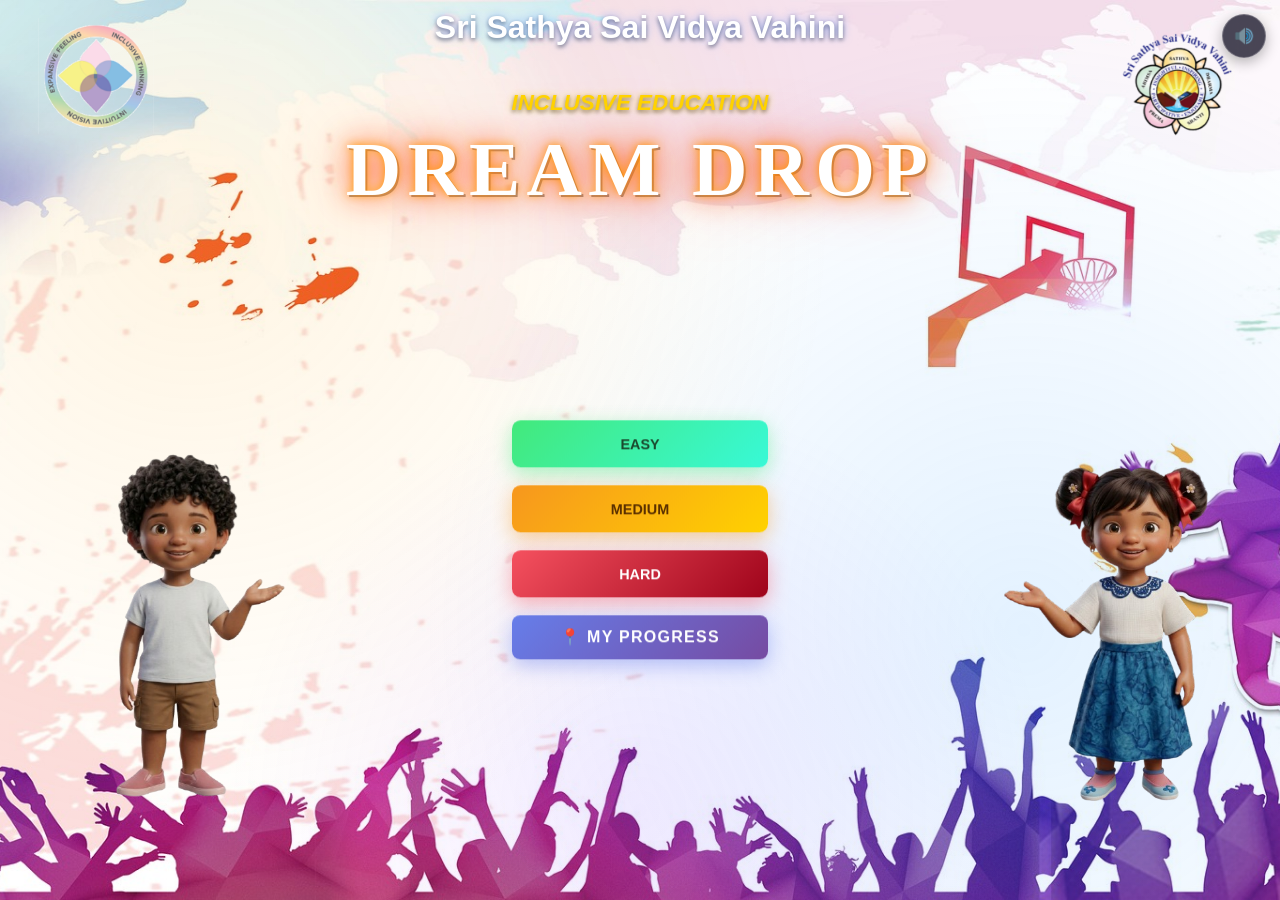
==== commit ed5e7337: "edit" ====
--- a/home.html
+++ b/home.html
@@ -67,6 +67,14 @@
   </div>-->
 
   <h1 id="game-title">Dream Drop</h1>
+
+  <!-- Always-visible mute button — Point 2 fix (proper): the taskbar mute
+       button only appears once a level is running. This one is visible
+       from page load, on the menu screen, before any level starts, so
+       audio can genuinely be muted "at any point while using the app". -->
+  <button id="global-mute-btn" onclick="globalMuteToggle()" title="Mute / Unmute">
+    <img id="global-mute-icon" src="Images/Common_Images/audio_on.png" alt="Sound">
+  </button>
 
   <div class="buttons" id="menu-buttons">
     <button id="easyBtn">Easy</button>
--- a/stylee.css
+++ b/stylee.css
@@ -1267,6 +1267,16 @@
 
 /* Taskbar */
 #game-taskbar{display:none;position:fixed;right:0;top:50%;transform:translateY(-50%);width:clamp(48px,6.5vw,68px);background:rgba(12,10,30,0.88);backdrop-filter:blur(14px);border-radius:16px 0 0 16px;border:1.5px solid rgba(255,255,255,0.12);border-right:none;z-index:100001;flex-direction:column;align-items:center;padding:clamp(10px,1.6vh,18px) 0;gap:clamp(5px,0.9vh,11px);box-shadow:-6px 0 28px rgba(0,0,0,0.45);}
+
+/* Always-visible mute button — shown on the menu screen, hidden once a
+   level starts (the in-game taskbar's own mute button takes over then,
+   and they share the same underlying #audio_setting state). */
+#global-mute-btn{position:fixed;top:14px;right:14px;z-index:100002;width:44px;height:44px;border-radius:50%;border:1.5px solid rgba(255,255,255,0.25);background:rgba(12,10,30,0.75);backdrop-filter:blur(10px);display:flex;align-items:center;justify-content:center;cursor:pointer;box-shadow:0 4px 14px rgba(0,0,0,0.3);padding:0;}
+#global-mute-btn img{width:22px;height:22px;}
+#global-mute-btn.gm-muted{background:rgba(220,55,55,0.28);border-color:rgba(220,55,55,0.5);}
+body.game-active #global-mute-btn{display:none;} /* in-level taskbar's mute button takes over */
+#global-mute-btn.gm-hidden{display:none;}
+
 #game-taskbar.tb-on{display:flex;}
 #tb-lvl-wrap{color:rgba(255,255,255,0.55);font-size:clamp(0.45rem,0.85vh,0.62rem);font-weight:800;letter-spacing:0.1em;text-transform:uppercase;text-align:center;user-select:none;line-height:1.25;}
 #tb-lvl-wrap strong{font-size:clamp(0.9rem,1.7vh,1.15rem);color:#fff;display:block;}
